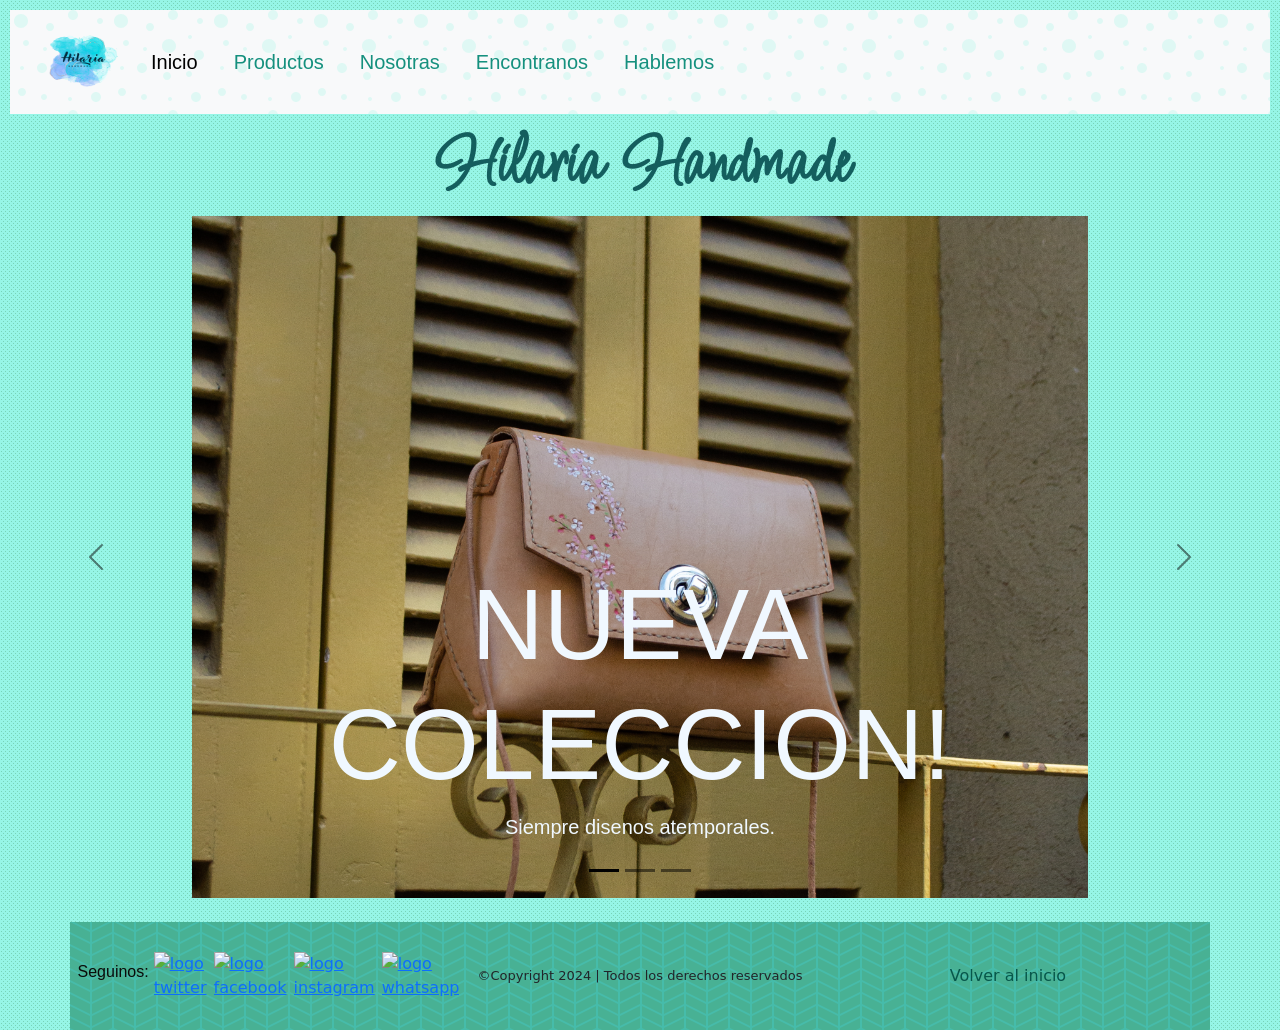
==== index.html @ 84085d9f "Inicio de Repositorio" ====
<!DOCTYPE html>
<html lang="en">
<head>
    <meta charset="UTF-8">
    <meta name="viewport" content="width=device-width, initial-scale=1.0">
    <title>Hilaria</title>

    <!-- Favicon -->
    <link rel="shortcut icon" href="./Imagenes/Logo.png">

    <!-- Vinculacion Bootstrap -->
    <link href="https://cdn.jsdelivr.net/npm/bootstrap@5.3.3/dist/css/bootstrap.min.css" rel="stylesheet" integrity="sha384-QWTKZyjpPEjISv5WaRU9OFeRpok6YctnYmDr5pNlyT2bRjXh0JMhjY6hW+ALEwIH" crossorigin="anonymous">

    <!--Vinculacion con archivo CSS-->
    <link rel="stylesheet" href="./css/style.css">

    <!--Google Fonts-->
    <link rel="preconnect" href="https://fonts.googleapis.com">
    <link rel="preconnect" href="https://fonts.gstatic.com" crossorigin>
    <link href="https://fonts.googleapis.com/css2?family=Dancing+Script:wght@400..700&family=Licorice&display=swap" rel="stylesheet">
</head>

<body>
    <header id="arriba">
        <nav class="navbar navbar-expand-lg bg-body-tertiary sticky-top barraContainer ">
            <div class="container-fluid">
                <button class="navbar-toggler" type="button" data-bs-toggle="collapse" data-bs-target="#navbarTogglerDemo03" aria-controls="navbarTogglerDemo03" aria-expanded="false" aria-label="Toggle navigation">
                    <span class="navbar-toggler-icon"></span>
                </button>
                <!-- <a class="navbar-brand" href="#">Navbar</a> -->
                <a class="navbar-brand" href="index.html">
                    <img src="./Imagenes/LogoHilaria.png" alt="LogoHilaria" width="95" height="74">
                </a>
                <div class="collapse navbar-collapse" id="navbarTogglerDemo03">
                    <ul class="navbar-nav me-auto mb-2 mb-lg-0">
                        <li class="nav-item">
                            <a class="nav-link active" aria-current="page" href="#">Inicio</a>
                        </li>
                        <li class="nav-item">
                            <a class="nav-link" href="./pages/productos.html">Productos</a>
                        </li>
                        <li class="nav-item">
                            <a class="nav-link" href="./pages/nosotros.html">Nosotras</a>
                        </li>
                        <li class="nav-item">
                            <a class="nav-link" href="./pages/dondeComprar.html">Encontranos</a>
                        </li>
                        <li class="nav-item">
                            <a class="nav-link" href="./pages/hablemos.html">Hablemos</a>
                        </li>
                        <!-- <li class="nav-item">
                            <a class="nav-link disabled" aria-disabled="true">Disabled</a>
                        </li> -->
                    </ul>
                <!-- <form class="d-flex" role="search">
                        <input class="form-control me-2" type="search" placeholder="Search" aria-label="Search">
                        <button class="btn btn-outline-success" type="submit">Search</button>
                    </form> -->
                </div>
            </div>
        </nav>
        <h1 class="titulo">Hilaria Handmade</h1>
    </header>

    
    <main>
        <section class="carrusel">
            <div id="carouselExampleDark" class="carousel carousel-dark slide">
                <div class="carousel-indicators">
                  <button type="button" data-bs-target="#carouselExampleDark" data-bs-slide-to="0" class="active" aria-current="true" aria-label="Slide 1"></button>
                  <button type="button" data-bs-target="#carouselExampleDark" data-bs-slide-to="1" aria-label="Slide 2"></button>
                  <button type="button" data-bs-target="#carouselExampleDark" data-bs-slide-to="2" aria-label="Slide 3"></button>
                </div>
                <div class="carousel-inner">
                  <div class="carousel-item active" data-bs-interval="10000">
                    <img src="./Imagenes/cartera-1.jpg" class="d-block w-100" alt="carteraEjemplo1">
                    <div class="carousel-caption d-none d-md-block">
                      <h5 class="wordsh5">NUEVA COLECCION!</h5>
                      <p class="wordsP">Siempre disenos atemporales.</p>
                    </div>
                  </div>
                  <div class="carousel-item" data-bs-interval="2000">
                    <img src="./Imagenes/cartera-2.jpg" class="d-block w-100" alt="carteraEjemplo2">
                    <div class="carousel-caption d-none d-md-block">
                      <h5 class="wordsh5">FLORES PROTAGONISTAS</h5>
                      <p class="wordsP">Piezas unicas</p>
                    </div>
                  </div>
                  <div class="carousel-item">
                    <img src="./Imagenes/cartera-3.jpg" class="d-block w-100" alt="carteraEjemplo3">
                    <div class="carousel-caption d-none d-md-block">
                      <h5 class="wordsh5">100% CUERO CURTIDO VEGETAL</h5>
                      <p class="wordsP">Cocidas a mano. Diseno ARGENTINO</p>
                    </div>
                  </div>
                </div>
                <button class="carousel-control-prev" type="button" data-bs-target="#carouselExampleDark" data-bs-slide="prev">
                  <span class="carousel-control-prev-icon" aria-hidden="true"></span>
                  <span class="visually-hidden">Previous</span>
                </button>
                <button class="carousel-control-next" type="button" data-bs-target="#carouselExampleDark" data-bs-slide="next">
                  <span class="carousel-control-next-icon" aria-hidden="true"></span>
                  <span class="visually-hidden">Next</span>
                </button>
              </div>


            <!-- otra opcion de carrusel -->
            <!-- <div id="carouselExampleSlidesOnly" class="carousel slide" data-bs-ride="carousel">
                <div class="carousel-inner">
                  <div class="carousel-item active">
                    <img src="./Imagenes/cartera-1.jpg" class="d-block w-100 imgSize" alt="Cartera1">
                  </div>
                  <div class="carousel-item">
                    <img src="./Imagenes/cartera-2.jpg" class="d-block w-100 imgSize" alt="Cartera2">
                  </div>
                  <div class="carousel-item">
                    <img src="./Imagenes/cartera-3.jpg" class="d-block w-100 imgSize" alt="Cartera3">
                  </div>
                  <div class="carousel-item">
                    <img src="./Imagenes/cartera-4.jpg" class="d-block w-100 imgSize" alt="Cartera4">
                  </div>
                </div>
              </div> -->
        </section>
    </main>
   

    <!-- FOOTER -->
    <footer>
        <!-- Footer Desktop -->
        <div class="container footerStyle footerDesktop">
            <div class="row">
                <div class="col-lg-4 items">
                    <h3 class="footerItems item1">Seguinos:</h3>
                    <!--Enlaces a redes sociales que se abren en otra pestana-->
                    <a href="https://twitter.com " target="_blank">
                    <img class="iconos item2" src="./Imagenes/logo-twitter.png" alt="logo twitter">
                    </a>
                    <a href="http://facebook.com" target="_blank">
                    <img class="iconos item3" src="./Imagenes/facebook.png" alt="logo facebook">
                    </a>
                    <a href="https://www.instagram.com/" target="_blank">
                    <img class="iconos item4" src="./Imagenes/logo-instagram.png" alt="logo instagram">
                    </a>
                    <a href="https://web.whatsapp.com/" target="_blank">
                    <img src="./Imagenes/logo-whatsapp.png" alt="logo whatsapp" class="iconos item5">
                    </a>
                </div>
                <div class="col-lg-4 items">
                    <h6 class="copy1">&#169;Copyright 2024 | Todos los derechos reservados</h6>  <!--Copyright-->
                </div>
                <div class="col-lg-4 items">
                    <a href="#arriba" class="volverInicio">Volver al inicio</a> <!--Enlace dentro de la misma pagina-->
                </div>
            </div>
        </div>

        <!-- Footer Mobile/Tablet -->
        <div class="container footerStyle footerMobile">
            <div class="row">
                <div class="col-lg-12 items">
                    <h3 class="footerItems item1">Seguinos:</h3>
                    <!--Enlaces a redes sociales que se abren en otra pestana-->
                    <a href="https://twitter.com " target="_blank">
                    <img class="iconos item2" src="./Imagenes/logo-twitter.png" alt="logo twitter">
                    </a>
                    <a href="http://facebook.com" target="_blank">
                    <img class="iconos item3" src="./Imagenes/facebook.png" alt="logo facebook">
                    </a>
                    <a href="https://www.instagram.com/" target="_blank">
                    <img class="iconos item4" src="./Imagenes/logo-instagram.png" alt="logo instagram">
                    </a>
                    <a href="https://web.whatsapp.com/" target="_blank">
                        <img src="./Imagenes/logo-whatsapp.png" alt="logo whatsapp" class="iconos item5">
                    </a>
                </div>
                <div class="col-lg-12 items">
                    <h6 class="copy1">&#169;Copyright 2024 | Todos los derechos reservados</h6>  <!--Copyright-->
                </div>
                <div class="col-lg-12 items">
                    <a href="#arriba">Volver al inicio</a> <!--Enlace dentro de la misma pagina-->
                </div>
            </div>
        </div>
    </footer>
    


    <!-- script js Bootstrap -->
    <script src="https://cdn.jsdelivr.net/npm/bootstrap@5.3.3/dist/js/bootstrap.bundle.min.js" integrity="sha384-YvpcrYf0tY3lHB60NNkmXc5s9fDVZLESaAA55NDzOxhy9GkcIdslK1eN7N6jIeHz" crossorigin="anonymous"></script>

</body>
</html>
---- css/style.css ----
* {
   padding: 0;
   margin: 0;
   box-sizing: border-box;
}

body {
    /* background-color: rgb(143, 219, 219); */
    background-color: #96f5e6;
    background-image: url("data:image/svg+xml,%3Csvg xmlns='http://www.w3.org/2000/svg' width='4' height='4' viewBox='0 0 4 4'%3E%3Cpath fill='%234aa074' fill-opacity='0.4' d='M1 3h1v1H1V3zm2-2h1v1H3V1z'%3E%3C/path%3E%3C/svg%3E");
    /* agregado chat */
    display: flex;
    flex-direction: column;
    min-height: 100vh;
}

/* --------- HEADER ------------ */
header nav ul li {
    font-style:normal;
    font-family:'Lucida Sans', 'Lucida Sans Regular', 'Lucida Grande', 'Lucida Sans Unicode', Geneva, Verdana, sans-serif;
    list-style-type: none; 
    text-decoration: none;
} 

.nav-link {
    color: #15907e ;
    font-size: 20px;
    margin-right: 20px;
    
}

.barraContainer {
    background-color: #fafafa;
    background-image: url("data:image/svg+xml,%3Csvg width='100' height='100' viewBox='0 0 100 100' xmlns='http://www.w3.org/2000/svg'%3E%3Cpath d='M11 18c3.866 0 7-3.134 7-7s-3.134-7-7-7-7 3.134-7 7 3.134 7 7 7zm48 25c3.866 0 7-3.134 7-7s-3.134-7-7-7-7 3.134-7 7 3.134 7 7 7zm-43-7c1.657 0 3-1.343 3-3s-1.343-3-3-3-3 1.343-3 3 1.343 3 3 3zm63 31c1.657 0 3-1.343 3-3s-1.343-3-3-3-3 1.343-3 3 1.343 3 3 3zM34 90c1.657 0 3-1.343 3-3s-1.343-3-3-3-3 1.343-3 3 1.343 3 3 3zm56-76c1.657 0 3-1.343 3-3s-1.343-3-3-3-3 1.343-3 3 1.343 3 3 3zM12 86c2.21 0 4-1.79 4-4s-1.79-4-4-4-4 1.79-4 4 1.79 4 4 4zm28-65c2.21 0 4-1.79 4-4s-1.79-4-4-4-4 1.79-4 4 1.79 4 4 4zm23-11c2.76 0 5-2.24 5-5s-2.24-5-5-5-5 2.24-5 5 2.24 5 5 5zm-6 60c2.21 0 4-1.79 4-4s-1.79-4-4-4-4 1.79-4 4 1.79 4 4 4zm29 22c2.76 0 5-2.24 5-5s-2.24-5-5-5-5 2.24-5 5 2.24 5 5 5zM32 63c2.76 0 5-2.24 5-5s-2.24-5-5-5-5 2.24-5 5 2.24 5 5 5zm57-13c2.76 0 5-2.24 5-5s-2.24-5-5-5-5 2.24-5 5 2.24 5 5 5zm-9-21c1.105 0 2-.895 2-2s-.895-2-2-2-2 .895-2 2 .895 2 2 2zM60 91c1.105 0 2-.895 2-2s-.895-2-2-2-2 .895-2 2 .895 2 2 2zM35 41c1.105 0 2-.895 2-2s-.895-2-2-2-2 .895-2 2 .895 2 2 2zM12 60c1.105 0 2-.895 2-2s-.895-2-2-2-2 .895-2 2 .895 2 2 2z' fill='%23baf7ea' fill-opacity='0.4' fill-rule='evenodd'/%3E%3C/svg%3E"); 
    /* background-color: #46bcaa;
    background-image: url("data:image/svg+xml,%3Csvg width='44' height='12' viewBox='0 0 44 12' xmlns='http://www.w3.org/2000/svg'%3E%3Cpath d='M20 12v-2L0 0v10l4 2h16zm18 0l4-2V0L22 10v2h16zM20 0v8L4 0h16zm18 0L22 8V0h16z' fill='%234aa074' fill-opacity='0.4' fill-rule='evenodd'/%3E%3C/svg%3E"); */
    padding: 10px;
    margin: 10px;
}

.titulo {
    display: flex;
    justify-content: center;
    align-content: space-around;
    font-size: 70px;
    color: rgb(20, 94, 94);
    font-family: "Licorice", cursive;
    font-weight: 500;
    font-style: normal;
    font-weight: bold;
}
.subtitulo {
    text-align: center;
    font-size: 20px;
    color: rgb(8, 82, 82);

}

/* ---------------- MAIN ----------------- */
/*main {
    margin-bottom: 500px; /* Ajusta este valor según sea necesario
}*/


/* INICIO */
.carrusel {
    display: inline;
    max-width: 80%;
    margin: 0px 30px  30px 0px  ;

}
.carousel-item img {
    max-width: 70%; /* Ajusta el tamano maximo de las imagenes al 70% del contenedor */
    height: auto; /* Mantiene la relacion de aspecto de las imagenes */
    margin: 0 auto; /* para centrar las imagenes*/
}

.imgSize {
    width: 80%;
}
.wordsh5 {
    font-size: 100px;
    font-family:Verdana, Geneva, Tahoma, sans-serif;
    color: aliceblue;
}
.wordsP {
    font-size: 20px;
    font-family:'Trebuchet MS', 'Lucida Sans Unicode', 'Lucida Grande', 'Lucida Sans', Arial, sans-serif;
    color: aliceblue;
}

/* PRODUCTOS */

.contenedorCards {
    display: grid;
    padding: 20px;
    margin: 0 auto;
    height: auto; 
    width: 80vw;
    grid-template-columns: repeat(4, 1fr);
    grid-template-rows: repeat(2, 1fr);
    grid-template-areas:"card1 card2 card3 card4"
                        "card5 card6 card7 card8";
    gap: 10px;
}

.card1 {
    grid-area: card1;
}
.card2 {
    grid-area: card2;
}
.card3 {
    grid-area: card3;
}
.card4 {
    grid-area: card4;
}
.card5 {
    grid-area: card5;
}
.card6 {
    grid-area: card6;
}
.card7 {
    grid-area: card7;
}
.card8 {
    grid-area: card8;
}

.card-body {
    /* background-color: rgb(247, 247, 241); */
    background-color: #96f5e6;
    background-image: url("data:image/svg+xml,%3Csvg xmlns='http://www.w3.org/2000/svg' width='4' height='4' viewBox='0 0 4 4'%3E%3Cpath fill='%234aa074' fill-opacity='0.4' d='M1 3h1v1H1V3zm2-2h1v1H3V1z'%3E%3C/path%3E%3C/svg%3E");
}

.card{
    border: none;
}

.card:hover {
    box-shadow: 0 0 10px rgba(0,0,0,0.2); /* Agrega una sombra al pasar el mouse */
    transform: scale(1.05); /* Aumenta ligeramente el tamaño */
  }

.btn-primary {
    background-color: #46bcaa;
    border: #07574b;
    color: black;
}

/*Nosotras*/

.imgNosotras {
    width: 90%;
}

.grillaContainer {
    display: grid;
    padding: 20px;
    margin: auto;
    width: 80vw;
    grid-template-columns: repeat(2, 1fr);
    grid-template-rows: 1fr;
    grid-template-areas: "item1 item2";

}
.imgNosotras {
    grid-area: item1;
}

.parrafo {
    grid-area: item2;
}


/* Donde comprar*/
.mainContainer {
    display: grid;
    padding: 20px;
    margin: auto;
    /* height: 60vh; */
    width: 90vw;
    grid-template-columns: repeat(2, 1fr);
    grid-template-rows: repeat(2, 1fr);
    grid-template-areas: "mapa video"
                        "direccion direccion";

}
.mapa{
    grid-area: mapa;

}

.video {
    grid-area: video;
}

.centroParrafo {
    width: 100%;
    display: flex;
    justify-content:center ;
    font-size: 23px;
    font-family: Arial, Helvetica, sans-serif;
    color: rgb(5, 79, 2);
    grid-area: direccion;
    text-align: justify;


}

/* Hablemos */
.container {
    margin-bottom: 20px;
}
.imgHablemos {
    width: 100%;
}


/* --------------- FOOTER ---------------- */

footer {
    /* margin-top: auto;
    margin-bottom: auto;  */
    position: static;
    bottom: 0;
    left: 0;
    width: 100%;
}

.footerMobile {
    display: none;
}

.footerStyle {
    position: static;
    padding: 30px;
    margin: 0 auto;
    height: 12vh;
    width: 100vw;
    background-color: #46bcaa;
    background-image: url("data:image/svg+xml,%3Csvg width='44' height='12' viewBox='0 0 44 12' xmlns='http://www.w3.org/2000/svg'%3E%3Cpath d='M20 12v-2L0 0v10l4 2h16zm18 0l4-2V0L22 10v2h16zM20 0v8L4 0h16zm18 0L22 8V0h16z' fill='%234aa074' fill-opacity='0.4' fill-rule='evenodd'/%3E%3C/svg%3E");
}
.items {
    display: flex;
    justify-content: center;
    align-items: center;
}

.item1 {
    font-size: 20px;
    color: rgb(10, 11, 10);
    font-family: sans-serif;
    font-size: medium;
    margin-right: 5px;
}
.item2, .item3, .item4, .item5 {
    margin-right: 7px;
}

.copy1 {
    margin: 0 auto;
    display: flex;
    justify-items: center;
    font-size: small;
}

.iconos{/*Iconos redes sociales*/
    width: 30px;
}
.redesSociales a{
    text-decoration: none;
}

.volverInicio {
    text-decoration: none;
    color: #07574b;
}

.volverInicio:hover {
    font-weight: bolder;
    font-size: 20px;
}

/* Responsive */

/* MOBILE */
@media screen and (max-width: 768px) {
/* Header */
    .titulo {
        font-size: 40px;
        color: rgb(88, 9, 125);
        font-weight:bolder;
    }
/* Page productos */
    .contenedorCards {
        grid-template-columns: 1fr;
        grid-template-rows: repeat(8, 1fr);
        grid-template-areas: "card1"
                             "card2"
                             "card3"
                             "card4"
                             "card5"
                             "card6"
                             "card7"
                             "card8";
    }
/* Page Nosotras */
    .grillaContainer {
        height: auto;
        width: auto;
        grid-template-columns: 1fr;
        grid-template-rows: repeat(2, 1fr);
        grid-template-areas: "item1"
                            "item2";
    }
    .parrafo {
        font-size: small;
        text-align: justify;
    }

/* Page Donde Comprar */
    .mainContainer {
        width: auto;
        height: auto;
        margin: 0 auto  ;
        gap: 10px;
        grid-template-columns: 1fr;
        grid-template-rows: repeat(3, 1fr);
        grid-template-areas:
                            "mapa"
                            "video"
                            "direccion" ;
    }
    .mapa, .video {
        margin: 0 auto;
        width: 290px;
        height: 190px;
    }
 
    .centroParrafo {
        height: auto;
        font-size: small;    
    }

/* Hablemos */
    .imgHablemos {
        margin: 0 auto;
        width: 100%;
    }
    
/* Footer mobile/tablet */
   .footerDesktop {
    display: none;
   }
   .footerMobile {
    display: block;
   }
   .footerStyle {
    height: 20vh;
   }
}


/* TABLET */
@media screen and (min-width: 769px) and (max-width: 1024px) {
    /* Header */
    .titulo {
        font-size: 50px;
        color: rgb(5, 70, 21);
        font-weight:bolder;
    }

    /* Page productos */
    .contenedorCards {
        grid-template-columns: repeat(2, 1fr);
        grid-template-rows: repeat(4, 1fr);
        grid-template-areas:"card1 card2"
                            "card3 card4"
                            "card5 card6"
                            "card7 card8";
    }

    /* Page Donde Comprar */
    .mainContainer {
        width: auto;
        height: auto;
        margin: 0 auto  ;
        gap: 10px;
        grid-template-columns: 1fr;
        grid-template-rows: repeat(3, 1fr);
        grid-template-areas:
                            "mapa"
                            "video"
                            "direccion" ;
    }
    .video, .mapa {
        margin: 0 auto;
        width: 400px;
        height: 300px;

    }

    .centroParrafo {
        height: auto;
        font-size: large;
    
    }
 
    
/* Footer mobile/tablet */

   .footerDesktop {
    display: none;
   }
   .footerMobile {
    display: block;
   }
   .footerStyle {
    height: 20vh;

   }

}
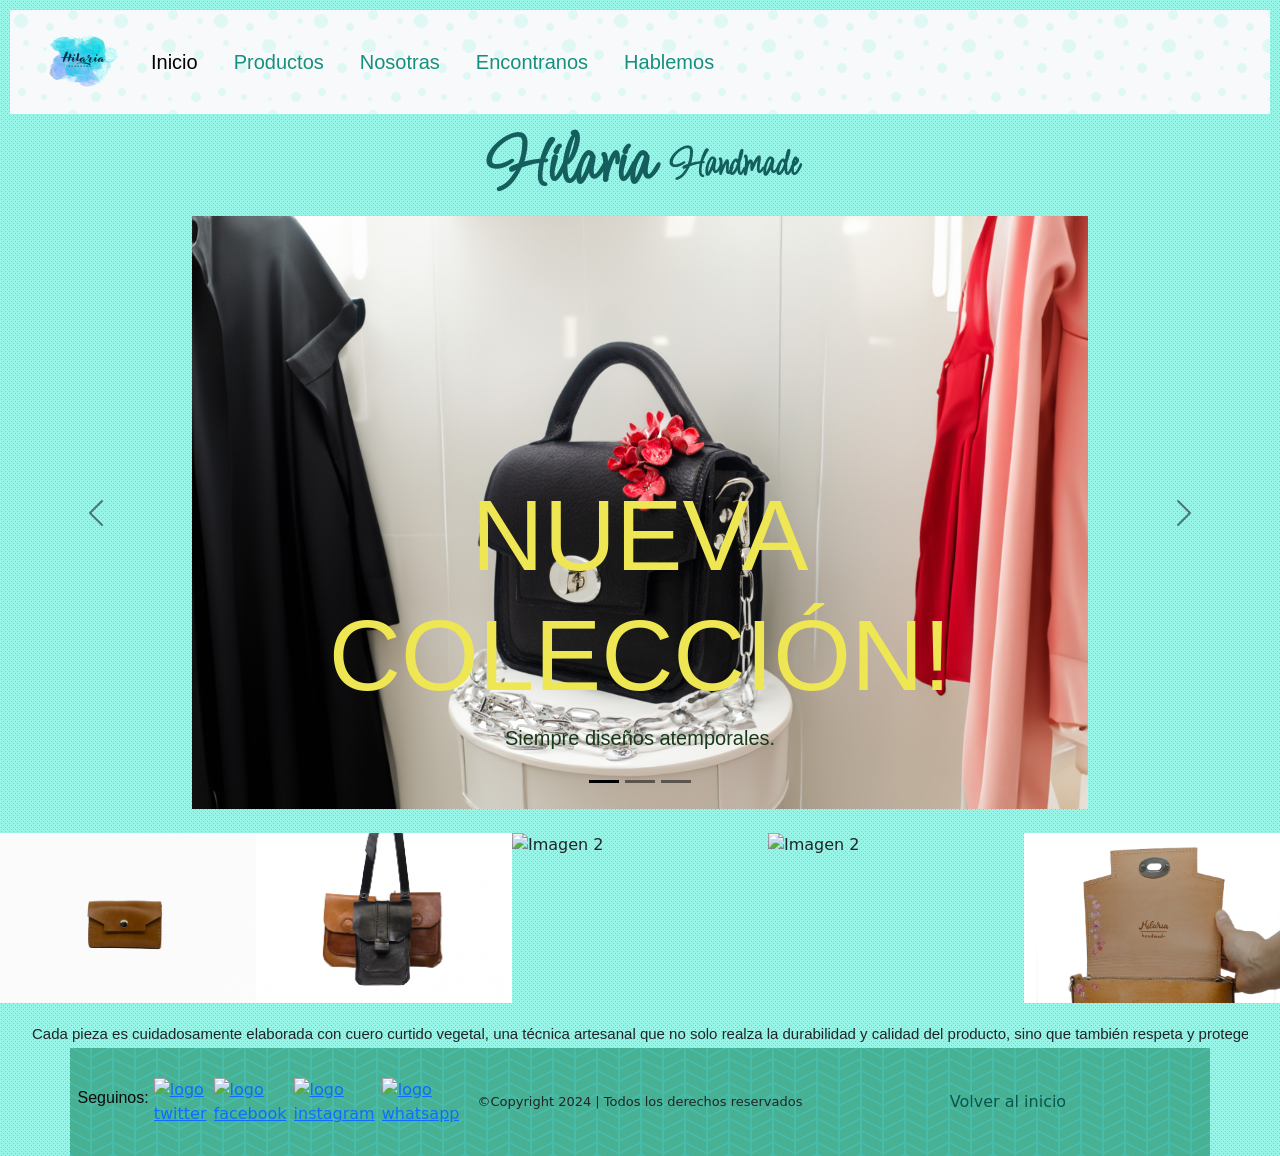
==== commit e1dd7785: "repositorio con SASS" ====
--- a/index.html
+++ b/index.html
@@ -12,7 +12,7 @@
     <link href="https://cdn.jsdelivr.net/npm/bootstrap@5.3.3/dist/css/bootstrap.min.css" rel="stylesheet" integrity="sha384-QWTKZyjpPEjISv5WaRU9OFeRpok6YctnYmDr5pNlyT2bRjXh0JMhjY6hW+ALEwIH" crossorigin="anonymous">
 
     <!--Vinculacion con archivo CSS-->
-    <link rel="stylesheet" href="./css/style.css">
+    <link rel="stylesheet" href="./css/estilos.css">
 
     <!--Google Fonts-->
     <link rel="preconnect" href="https://fonts.googleapis.com">
@@ -48,23 +48,15 @@
                         <li class="nav-item">
                             <a class="nav-link" href="./pages/hablemos.html">Hablemos</a>
                         </li>
-                        <!-- <li class="nav-item">
-                            <a class="nav-link disabled" aria-disabled="true">Disabled</a>
-                        </li> -->
                     </ul>
-                <!-- <form class="d-flex" role="search">
-                        <input class="form-control me-2" type="search" placeholder="Search" aria-label="Search">
-                        <button class="btn btn-outline-success" type="submit">Search</button>
-                    </form> -->
                 </div>
             </div>
         </nav>
-        <h1 class="titulo">Hilaria Handmade</h1>
+        <h1 class="titulo">Hilaria <span class="titulo2">Handmade</span></h1>
     </header>
-
     
     <main>
-        <section class="carrusel">
+       <section class="carrusel itemMain1">
             <div id="carouselExampleDark" class="carousel carousel-dark slide">
                 <div class="carousel-indicators">
                   <button type="button" data-bs-target="#carouselExampleDark" data-bs-slide-to="0" class="active" aria-current="true" aria-label="Slide 1"></button>
@@ -73,24 +65,24 @@
                 </div>
                 <div class="carousel-inner">
                   <div class="carousel-item active" data-bs-interval="10000">
-                    <img src="./Imagenes/cartera-1.jpg" class="d-block w-100" alt="carteraEjemplo1">
+                    <img src="./Imagenes/hilariaMainDos-22.jpg" class="d-block w-100" alt="carteraEjemplo1">
                     <div class="carousel-caption d-none d-md-block">
-                      <h5 class="wordsh5">NUEVA COLECCION!</h5>
-                      <p class="wordsP">Siempre disenos atemporales.</p>
+                      <h5 class="wordsh5">NUEVA COLECCIÓN!</h5>
+                      <p class="wordsP">Siempre diseños atemporales.</p>
                     </div>
-                  </div>
+                  </div>  
                   <div class="carousel-item" data-bs-interval="2000">
-                    <img src="./Imagenes/cartera-2.jpg" class="d-block w-100" alt="carteraEjemplo2">
+                    <img src="./Imagenes/hilariaUnoMain.jpg" class="d-block w-100" alt="carteraEjemplo2">
                     <div class="carousel-caption d-none d-md-block">
                       <h5 class="wordsh5">FLORES PROTAGONISTAS</h5>
-                      <p class="wordsP">Piezas unicas</p>
+                      <p class="wordsP">Piezas únicas</p>
                     </div>
                   </div>
                   <div class="carousel-item">
-                    <img src="./Imagenes/cartera-3.jpg" class="d-block w-100" alt="carteraEjemplo3">
+                    <img src="./Imagenes/hilariaMainTres.jpg" class="d-block w-100" alt="carteraEjemplo3">
                     <div class="carousel-caption d-none d-md-block">
                       <h5 class="wordsh5">100% CUERO CURTIDO VEGETAL</h5>
-                      <p class="wordsP">Cocidas a mano. Diseno ARGENTINO</p>
+                      <p class="wordsP">Cosidas a mano. Diseño ARGENTINO</p>
                     </div>
                   </div>
                 </div>
@@ -103,26 +95,38 @@
                   <span class="visually-hidden">Next</span>
                 </button>
               </div>
+        </section>
+        <div class="carouselDos">
+          <div class="image-strip">
+            <img src="./Imagenes/hilaria-19.jpg" alt="Imagen 1">
+            <img src="./Imagenes/hilaria-10.jpg" alt="Imagen 2">
+            <img src="./Imagenes/hilaria-1.jpg" alt="Imagen 2">
+            <img src="./Imagenes/hilaria-9.jpg" alt="Imagen 2">
+            <img src="./Imagenes/hilaria-7.jpg" alt="Imagen 1">
+            <img src="./Imagenes/hilaria-8.jpg" alt="Imagen 2">
+            <img src="./Imagenes/hilaria-12.jpg" alt="Imagen 2">
+            <img src="./Imagenes/hilaria-13.jpg" alt="Imagen 2">
+            <img src="./Imagenes/hilaria-18.jpg" alt="Imagen 1">
+            <img src="./Imagenes/hilaria-20.jpg" alt="Imagen 2">
+            <img src="./Imagenes/hilaria-21.jpg" alt="Imagen 2">
+            <img src="./Imagenes/hilaria-22.jpg" alt="Imagen 2">
+            <img src="./Imagenes/hilaria-23.jpg" alt="Imagen 2">
+            <img src="./Imagenes/hilaria-24.jpg" alt="Imagen 2">
 
-
-            <!-- otra opcion de carrusel -->
-            <!-- <div id="carouselExampleSlidesOnly" class="carousel slide" data-bs-ride="carousel">
-                <div class="carousel-inner">
-                  <div class="carousel-item active">
-                    <img src="./Imagenes/cartera-1.jpg" class="d-block w-100 imgSize" alt="Cartera1">
-                  </div>
-                  <div class="carousel-item">
-                    <img src="./Imagenes/cartera-2.jpg" class="d-block w-100 imgSize" alt="Cartera2">
-                  </div>
-                  <div class="carousel-item">
-                    <img src="./Imagenes/cartera-3.jpg" class="d-block w-100 imgSize" alt="Cartera3">
-                  </div>
-                  <div class="carousel-item">
-                    <img src="./Imagenes/cartera-4.jpg" class="d-block w-100 imgSize" alt="Cartera4">
-                  </div>
-                </div>
-              </div> -->
+            
+          </div>
+        </div>
+        <section class="contenedor">
+          <div class="itemMain1">
+            <p>Cada pieza es cuidadosamente elaborada con cuero curtido vegetal, una técnica artesanal que no solo realza la durabilidad y calidad del producto, sino que también respeta y protege nuestro preciado medio ambiente. DISEÑO ARGENTINO. </p>
+          
+          </div>
+          <div class="itemMain2">
+            <p>Cada pieza es cuidadosamente elaborada con cuero curtido vegetal, una técnica artesanal que no solo realza la durabilidad y calidad del producto, sino que también respeta y protege nuestro preciado medio ambiente. DISEÑO ARGENTINO. </p>
+          
+          </div>
         </section>
+        
     </main>
    
 
--- a/css/estilos.css
+++ b/css/estilos.css
@@ -0,0 +1,415 @@
+@charset "UTF-8";
+main h2 {
+  text-align: center;
+  font-size: 20px;
+  color: rgb(8, 82, 82);
+  padding-bottom: 10px;
+}
+
+* {
+  padding: 0;
+  margin: 0;
+  box-sizing: border-box;
+}
+
+body {
+  background-color: #96f5e6;
+  background-image: url("data:image/svg+xml,%3Csvg xmlns='http://www.w3.org/2000/svg' width='4' height='4' viewBox='0 0 4 4'%3E%3Cpath fill='%234aa074' fill-opacity='0.4' d='M1 3h1v1H1V3zm2-2h1v1H3V1z'%3E%3C/path%3E%3C/svg%3E");
+  display: flex;
+  flex-direction: column;
+  min-height: 100vh;
+}
+
+header .barraContainer {
+  background-color: #fafafa;
+  background-image: url("data:image/svg+xml,%3Csvg width='100' height='100' viewBox='0 0 100 100' xmlns='http://www.w3.org/2000/svg'%3E%3Cpath d='M11 18c3.866 0 7-3.134 7-7s-3.134-7-7-7-7 3.134-7 7 3.134 7 7 7zm48 25c3.866 0 7-3.134 7-7s-3.134-7-7-7-7 3.134-7 7 3.134 7 7 7zm-43-7c1.657 0 3-1.343 3-3s-1.343-3-3-3-3 1.343-3 3 1.343 3 3 3zm63 31c1.657 0 3-1.343 3-3s-1.343-3-3-3-3 1.343-3 3 1.343 3 3 3zM34 90c1.657 0 3-1.343 3-3s-1.343-3-3-3-3 1.343-3 3 1.343 3 3 3zm56-76c1.657 0 3-1.343 3-3s-1.343-3-3-3-3 1.343-3 3 1.343 3 3 3zM12 86c2.21 0 4-1.79 4-4s-1.79-4-4-4-4 1.79-4 4 1.79 4 4 4zm28-65c2.21 0 4-1.79 4-4s-1.79-4-4-4-4 1.79-4 4 1.79 4 4 4zm23-11c2.76 0 5-2.24 5-5s-2.24-5-5-5-5 2.24-5 5 2.24 5 5 5zm-6 60c2.21 0 4-1.79 4-4s-1.79-4-4-4-4 1.79-4 4 1.79 4 4 4zm29 22c2.76 0 5-2.24 5-5s-2.24-5-5-5-5 2.24-5 5 2.24 5 5 5zM32 63c2.76 0 5-2.24 5-5s-2.24-5-5-5-5 2.24-5 5 2.24 5 5 5zm57-13c2.76 0 5-2.24 5-5s-2.24-5-5-5-5 2.24-5 5 2.24 5 5 5zm-9-21c1.105 0 2-.895 2-2s-.895-2-2-2-2 .895-2 2 .895 2 2 2zM60 91c1.105 0 2-.895 2-2s-.895-2-2-2-2 .895-2 2 .895 2 2 2zM35 41c1.105 0 2-.895 2-2s-.895-2-2-2-2 .895-2 2 .895 2 2 2zM12 60c1.105 0 2-.895 2-2s-.895-2-2-2-2 .895-2 2 .895 2 2 2z' fill='%23baf7ea' fill-opacity='0.4' fill-rule='evenodd'/%3E%3C/svg%3E");
+  padding: 10px;
+  margin: 10px;
+}
+header ul li {
+  font-style: normal;
+  font-family: "Lucida Sans", "Lucida Sans Regular", "Lucida Grande", "Lucida Sans Unicode", Geneva, Verdana, sans-serif;
+  list-style-type: none;
+  text-decoration: none;
+}
+header ul li .nav-link {
+  color: #15907e;
+  font-size: 20px;
+  margin-right: 20px;
+}
+header .titulo {
+  display: flex;
+  justify-content: center;
+  align-items: center;
+  font-size: 70px;
+  color: rgb(20, 94, 94);
+  font-family: "Licorice", cursive;
+  font-weight: 500;
+  font-style: normal;
+  font-weight: bold;
+}
+header .titulo .titulo2 {
+  font-size: 40px;
+  margin-left: 15px;
+}
+
+main .carrusel {
+  display: inline;
+  max-width: 80%;
+  margin: 0px 30px 30px 0px;
+}
+main .carrusel .carousel-item img {
+  max-width: 70%; /* Ajusta el tamano maximo de las imagenes al 70% del contenedor */
+  height: auto; /* Mantiene la relacion de aspecto de las imagenes */
+  margin: 0 auto; /* para centrar las imagenes*/
+}
+main .carrusel .wordsh5 {
+  font-size: 100px;
+  font-family: Verdana, Geneva, Tahoma, sans-serif;
+  color: rgb(238, 230, 82);
+}
+main .carrusel .wordsP {
+  font-size: 20px;
+  font-family: "Trebuchet MS", "Lucida Sans Unicode", "Lucida Grande", "Lucida Sans", Arial, sans-serif;
+  color: rgb(24, 57, 24);
+}
+main .carouselDos {
+  overflow: hidden;
+  width: 100%;
+  padding-bottom: 20px;
+}
+main .image-strip {
+  display: flex;
+  animation-name: scrollImages;
+  animation-duration: 10s;
+  animation-timing-function: linear;
+  animation-iteration-count: infinite;
+}
+@keyframes scrollImages {
+  0% {
+    transform: translateX(0);
+  }
+  100% {
+    transform: translateX(-100%); /* Desplaza las imágenes hacia la izquierda */
+  }
+}
+main .image-strip img {
+  flex: 0 0 auto;
+  width: 20%; /* Para que las imágenes ocupen todo el ancho del carrusel */
+  height: 30%;
+}
+main .contenedor {
+  display: grid;
+  margin: 0 auto;
+  width: 95%;
+  text-align: justify;
+  font-size: 15px;
+  font-family: "Trebuchet MS", "Lucida Sans Unicode", "Lucida Grande", "Lucida Sans", Arial, sans-serif;
+  grid-template-columns: 1fr;
+  grid-template-rows: 1fr;
+  grid-template-areas: "itemMain1";
+  overflow: hidden;
+}
+main .contenedor .itemMain1 {
+  padding-bottom: 25px;
+  width: 100%;
+  align-items: center;
+  height: 5px;
+  animation-delay: 0s;
+  animation-name: desplazamiento;
+  animation-duration: 30s;
+  animation-timing-function: ease-in;
+  animation-iteration-count: infinite;
+  white-space: nowrap;
+}
+@keyframes desplazamiento {
+  0% {
+    transform: translateX(100%);
+  }
+  100% {
+    transform: translateX(-100%);
+  }
+}
+main .contenedor .itemMain2 {
+  display: none;
+}
+
+main .contenedorCards {
+  display: grid;
+  padding: 20px;
+  margin: 0 auto;
+  width: 80vw;
+  height: auto;
+  grid-template-columns: repeat(4, 1fr);
+  grid-template-rows: repeat(3, 1fr);
+  grid-template-areas: "card1 card2 card3 card4" "card5 card6 card7 card8" "card9 card10 card11 card12";
+  gap: 10px;
+}
+main .contenedorCards .card1 {
+  grid-area: card1;
+}
+main .contenedorCards .card2 {
+  grid-area: card2;
+}
+main .contenedorCards .card3 {
+  grid-area: card3;
+}
+main .contenedorCards .card4 {
+  grid-area: card4;
+}
+main .contenedorCards .card5 {
+  grid-area: card5;
+}
+main .contenedorCards .card6 {
+  grid-area: card6;
+}
+main .contenedorCards .card7 {
+  grid-area: card7;
+}
+main .contenedorCards .card8 {
+  grid-area: card8;
+}
+main .contenedorCards .card9 {
+  grid-area: card9;
+}
+main .contenedorCards .card10 {
+  grid-area: card10;
+}
+main .contenedorCards .card11 {
+  grid-area: card11;
+}
+main .contenedorCards .card12 {
+  grid-area: card12;
+}
+main .contenedorCards .card-body {
+  background-color: #96f5e6;
+  background-image: url("data:image/svg+xml,%3Csvg xmlns='http://www.w3.org/2000/svg' width='4' height='4' viewBox='0 0 4 4'%3E%3Cpath fill='%234aa074' fill-opacity='0.4' d='M1 3h1v1H1V3zm2-2h1v1H3V1z'%3E%3C/path%3E%3C/svg%3E");
+}
+main .contenedorCards .card {
+  border: none;
+}
+main .contenedorCards .card:hover {
+  box-shadow: 0 0 10px rgba(0, 0, 0, 0.2); /* Agrega una sombra al pasar el mouse */
+  transform: scale(1.05); /* Aumenta ligeramente el tamaño */
+}
+main .contenedorCards .btn-primary {
+  background-color: #46bcaa;
+  border: #07574b;
+  color: black;
+}
+
+main .grillaContainer {
+  display: grid;
+  padding: 20px;
+  margin: auto;
+  width: 80vw;
+  grid-template-columns: repeat(2, 1fr);
+  grid-template-rows: 1fr;
+  grid-template-areas: "item1 item2";
+}
+main .grillaContainer .imgNosotras {
+  width: 90%;
+  grid-area: item1;
+}
+main .grillaContainer .parrafo {
+  grid-area: item2;
+  text-align: justify;
+}
+
+main .mainContainer {
+  display: grid;
+  padding: 20px;
+  margin: auto;
+  width: 90vw;
+  grid-template-columns: repeat(2, 1fr);
+  grid-template-rows: repeat(2, 1fr);
+  grid-template-areas: "mapa video" "direccion direccion";
+}
+main .mainContainer .mapa {
+  grid-area: mapa;
+}
+main .mainContainer .video {
+  grid-area: video;
+}
+main .mainContainer .centroParrafo {
+  width: 100%;
+  display: flex;
+  justify-content: center;
+  font-size: 23px;
+  font-family: Arial, Helvetica, sans-serif;
+  color: rgb(5, 79, 2);
+  grid-area: direccion;
+  text-align: justify;
+}
+
+main .container {
+  margin-bottom: 20px;
+}
+main .container .imgHablemos {
+  width: 100%;
+}
+
+footer {
+  position: static;
+  bottom: 0;
+  left: 0;
+  width: 100%;
+}
+footer .footerMobile {
+  display: none;
+}
+footer .footerStyle {
+  position: static;
+  padding: 30px;
+  margin: 0 auto;
+  height: 12vh;
+  width: 100%;
+  background-color: #46bcaa;
+  background-image: url("data:image/svg+xml,%3Csvg width='44' height='12' viewBox='0 0 44 12' xmlns='http://www.w3.org/2000/svg'%3E%3Cpath d='M20 12v-2L0 0v10l4 2h16zm18 0l4-2V0L22 10v2h16zM20 0v8L4 0h16zm18 0L22 8V0h16z' fill='%234aa074' fill-opacity='0.4' fill-rule='evenodd'/%3E%3C/svg%3E");
+}
+footer .items {
+  display: flex;
+  justify-content: center;
+  align-items: center;
+}
+footer .item1 {
+  font-size: 20px;
+  color: rgb(10, 11, 10);
+  font-family: sans-serif;
+  font-size: medium;
+  margin-right: 5px;
+}
+footer .item2, footer .item3, footer .item4, footer .item5 {
+  margin-right: 7px;
+}
+footer .copy1 {
+  margin: 0 auto;
+  display: flex;
+  justify-items: center;
+  font-size: small;
+}
+footer .iconos {
+  width: 30px;
+}
+footer .redesSociales a {
+  text-decoration: none;
+}
+footer .volverInicio {
+  text-decoration: none;
+  color: #07574b;
+}
+footer .volverInicio:hover {
+  font-weight: bolder;
+  font-size: 20px;
+}
+
+@media screen and (max-width: 768px) {
+  body header .titulo {
+    font-size: 40px;
+    color: rgb(88, 9, 125);
+    font-weight: bolder;
+  }
+  body header .titulo .titulo2 {
+    font-size: 20px;
+  }
+  body main .carouselDos {
+    display: none;
+  }
+  body main .contenedor .itemMain1 {
+    display: none;
+  }
+  body main .contenedor .itemMain2 {
+    display: block;
+  }
+  body main .contenedor .itemMain2 p {
+    text-align: center;
+  }
+  body main .contenedorCards {
+    grid-template-columns: 1fr;
+    grid-template-rows: repeat(8, 1fr);
+    grid-template-areas: "card1" "card2" "card3" "card4" "card5" "card6" "card7" "card8" "card9" "card10" "card11" "card12";
+  }
+  body main .grillaContainer {
+    height: auto;
+    width: auto;
+    grid-template-columns: 1fr;
+    grid-template-rows: repeat(2, 1fr);
+    grid-template-areas: "item1" "item2";
+  }
+  body main .grillaContainer .parrafo {
+    font-size: small;
+    text-align: justify;
+  }
+  body main .mainContainer {
+    width: auto;
+    height: auto;
+    margin: 0 auto;
+    gap: 10px;
+    grid-template-columns: 1fr;
+    grid-template-rows: repeat(3, 1fr);
+    grid-template-areas: "mapa" "video" "direccion";
+  }
+  body main .mainContainer .mapa, body main .mainContainer .video {
+    margin: 0 auto;
+    width: 290px;
+    height: 190px;
+  }
+  body main .mainContainer .centroParrafo {
+    height: auto;
+    font-size: small;
+  }
+  body main .imgHablemos {
+    margin: 0 auto;
+    width: 100%;
+  }
+  body footer .footerDesktop {
+    display: none;
+  }
+  body footer .footerMobile {
+    display: block;
+  }
+  body footer .footerStyle {
+    height: 15vh;
+  }
+}
+@media screen and (min-width: 769px) and (max-width: 1024px) {
+  header .titulo {
+    font-size: 50px;
+    color: rgb(5, 70, 21);
+    font-weight: bolder;
+  }
+  main .contenedorCards {
+    grid-template-columns: repeat(2, 1fr);
+    grid-template-rows: repeat(6, 1fr);
+    grid-template-areas: "card1 card2" "card3 card4" "card5 card6" "card7 card8" "card9 card10" "card11 card12";
+  }
+  main .mainContainer {
+    width: auto;
+    height: auto;
+    margin: 0 auto;
+    gap: 10px;
+    grid-template-columns: 1fr;
+    grid-template-rows: repeat(3, 1fr);
+    grid-template-areas: "mapa" "video" "direccion";
+  }
+  main .mainContainer .video, main .mainContainer .mapa {
+    margin: 0 auto;
+    width: 400px;
+    height: 300px;
+  }
+  main .mainContainer .centroParrafo {
+    height: auto;
+    font-size: large;
+  }
+  footer .footerDesktop {
+    display: none;
+  }
+  footer .footerMobile {
+    display: block;
+  }
+  footer .footerStyle {
+    height: 20vh;
+  }
+}
+
+/*# sourceMappingURL=estilos.css.map */
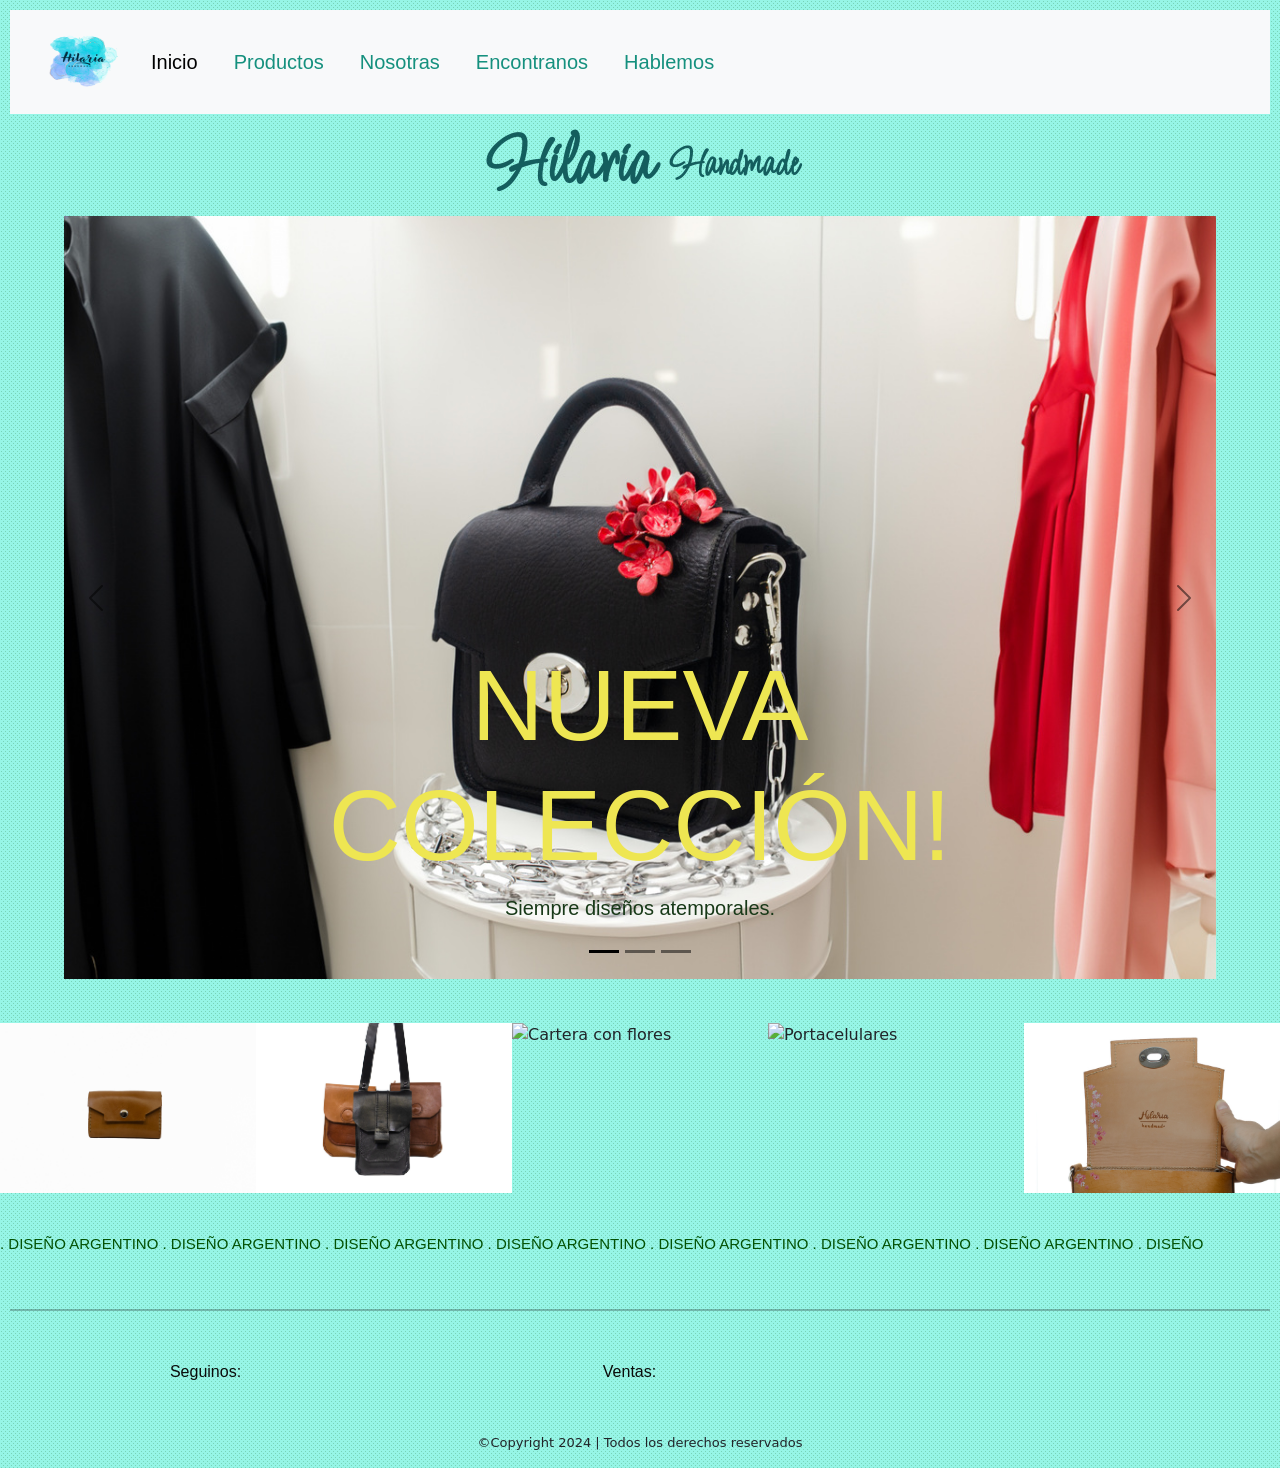
==== commit d0daab84: "Repositorio con ajustes entrega final" ====
--- a/index.html
+++ b/index.html
@@ -3,10 +3,14 @@
 <head>
     <meta charset="UTF-8">
     <meta name="viewport" content="width=device-width, initial-scale=1.0">
+
+    <meta name="description" content="Pagina inicial de la marca de Carteras de cuero Hilaria">
+    <meta name="keywords" content="carteras, cuero, diseño, argenina, colores, flores, artesanal, arte, pintura, moda, moderno, estilo, atemporal, Riñonera, monedero, mochila, maletin, porta celular">
+
     <title>Hilaria</title>
 
     <!-- Favicon -->
-    <link rel="shortcut icon" href="./Imagenes/Logo.png">
+    <link rel="shortcut icon" href="./Imagenes/Hlogo2.png">
 
     <!-- Vinculacion Bootstrap -->
     <link href="https://cdn.jsdelivr.net/npm/bootstrap@5.3.3/dist/css/bootstrap.min.css" rel="stylesheet" integrity="sha384-QWTKZyjpPEjISv5WaRU9OFeRpok6YctnYmDr5pNlyT2bRjXh0JMhjY6hW+ALEwIH" crossorigin="anonymous">
@@ -18,181 +22,216 @@
     <link rel="preconnect" href="https://fonts.googleapis.com">
     <link rel="preconnect" href="https://fonts.gstatic.com" crossorigin>
     <link href="https://fonts.googleapis.com/css2?family=Dancing+Script:wght@400..700&family=Licorice&display=swap" rel="stylesheet">
+    
+    <!-- Font Awesome -->
+    <script src="https://kit.fontawesome.com/979c37905c.js" crossorigin="anonymous"></script>
 </head>
 
 <body>
-    <header id="arriba">
-        <nav class="navbar navbar-expand-lg bg-body-tertiary sticky-top barraContainer ">
-            <div class="container-fluid">
-                <button class="navbar-toggler" type="button" data-bs-toggle="collapse" data-bs-target="#navbarTogglerDemo03" aria-controls="navbarTogglerDemo03" aria-expanded="false" aria-label="Toggle navigation">
-                    <span class="navbar-toggler-icon"></span>
-                </button>
-                <!-- <a class="navbar-brand" href="#">Navbar</a> -->
-                <a class="navbar-brand" href="index.html">
-                    <img src="./Imagenes/LogoHilaria.png" alt="LogoHilaria" width="95" height="74">
-                </a>
-                <div class="collapse navbar-collapse" id="navbarTogglerDemo03">
-                    <ul class="navbar-nav me-auto mb-2 mb-lg-0">
-                        <li class="nav-item">
-                            <a class="nav-link active" aria-current="page" href="#">Inicio</a>
-                        </li>
-                        <li class="nav-item">
-                            <a class="nav-link" href="./pages/productos.html">Productos</a>
-                        </li>
-                        <li class="nav-item">
-                            <a class="nav-link" href="./pages/nosotros.html">Nosotras</a>
-                        </li>
-                        <li class="nav-item">
-                            <a class="nav-link" href="./pages/dondeComprar.html">Encontranos</a>
-                        </li>
-                        <li class="nav-item">
-                            <a class="nav-link" href="./pages/hablemos.html">Hablemos</a>
-                        </li>
-                    </ul>
-                </div>
-            </div>
-        </nav>
-        <h1 class="titulo">Hilaria <span class="titulo2">Handmade</span></h1>
-    </header>
-    
-    <main>
-       <section class="carrusel itemMain1">
-            <div id="carouselExampleDark" class="carousel carousel-dark slide">
-                <div class="carousel-indicators">
-                  <button type="button" data-bs-target="#carouselExampleDark" data-bs-slide-to="0" class="active" aria-current="true" aria-label="Slide 1"></button>
-                  <button type="button" data-bs-target="#carouselExampleDark" data-bs-slide-to="1" aria-label="Slide 2"></button>
-                  <button type="button" data-bs-target="#carouselExampleDark" data-bs-slide-to="2" aria-label="Slide 3"></button>
-                </div>
-                <div class="carousel-inner">
-                  <div class="carousel-item active" data-bs-interval="10000">
-                    <img src="./Imagenes/hilariaMainDos-22.jpg" class="d-block w-100" alt="carteraEjemplo1">
-                    <div class="carousel-caption d-none d-md-block">
-                      <h5 class="wordsh5">NUEVA COLECCIÓN!</h5>
-                      <p class="wordsP">Siempre diseños atemporales.</p>
-                    </div>
-                  </div>  
-                  <div class="carousel-item" data-bs-interval="2000">
-                    <img src="./Imagenes/hilariaUnoMain.jpg" class="d-block w-100" alt="carteraEjemplo2">
-                    <div class="carousel-caption d-none d-md-block">
-                      <h5 class="wordsh5">FLORES PROTAGONISTAS</h5>
-                      <p class="wordsP">Piezas únicas</p>
-                    </div>
-                  </div>
-                  <div class="carousel-item">
-                    <img src="./Imagenes/hilariaMainTres.jpg" class="d-block w-100" alt="carteraEjemplo3">
-                    <div class="carousel-caption d-none d-md-block">
-                      <h5 class="wordsh5">100% CUERO CURTIDO VEGETAL</h5>
-                      <p class="wordsP">Cosidas a mano. Diseño ARGENTINO</p>
-                    </div>
-                  </div>
-                </div>
-                <button class="carousel-control-prev" type="button" data-bs-target="#carouselExampleDark" data-bs-slide="prev">
-                  <span class="carousel-control-prev-icon" aria-hidden="true"></span>
-                  <span class="visually-hidden">Previous</span>
-                </button>
-                <button class="carousel-control-next" type="button" data-bs-target="#carouselExampleDark" data-bs-slide="next">
-                  <span class="carousel-control-next-icon" aria-hidden="true"></span>
-                  <span class="visually-hidden">Next</span>
-                </button>
+  <header id="arriba">
+      <nav class="navbar navbar-expand-lg bg-body-tertiary sticky-top barraContainer ">
+          <div class="container-fluid">
+              <button class="navbar-toggler" type="button" data-bs-toggle="collapse" data-bs-target="#navbarTogglerDemo03" aria-controls="navbarTogglerDemo03" aria-expanded="false" aria-label="Toggle navigation">
+                  <span class="navbar-toggler-icon"></span>
+              </button>
+
+              <a class="brand-mobile" href="#"> <!-- Mobile -->
+                <h1 class="titulo">Hilaria <span class="titulo2">Handmade</span></h1>
+              </a> 
+
+              <a class="navbar-brand" href="index.html">  <!-- desktop -->
+                  <img src="./Imagenes/LogoHilaria.png" alt="Logo de la marca Hilaria">
+              </a>
+              <div class="collapse navbar-collapse" id="navbarTogglerDemo03">
+                  <ul class="navbar-nav me-auto mb-2 mb-lg-0">
+                      <li class="nav-item">
+                          <a class="nav-link active" aria-current="page" href="#">Inicio</a>
+                      </li>
+                      <li class="nav-item">
+                          <a class="nav-link" href="./pages/productos.html">Productos</a>
+                      </li>
+                      <li class="nav-item">
+                          <a class="nav-link" href="./pages/nosotros.html">Nosotras</a>
+                      </li>
+                      <li class="nav-item">
+                          <a class="nav-link" href="./pages/dondeComprar.html">Encontranos</a>
+                      </li>
+                      <li class="nav-item">
+                          <a class="nav-link" href="./pages/hablemos.html">Hablemos</a>
+                      </li>
+                  </ul>
+                  
+              </div>  
+          </div>
+      </nav>
+      <h1 class="titulo h1-desktop">Hilaria <span class="titulo2">Handmade</span></h1>
+  </header>
+  
+  <main>
+    <!-- Desktop -->
+    <section class="carrusel itemMain1">
+        <div id="carouselExampleDark" class="carousel carousel-dark slide">
+            <div class="carousel-indicators">
+              <button type="button" data-bs-target="#carouselExampleDark" data-bs-slide-to="0" class="active" aria-current="true" aria-label="Slide 1"></button>
+              <button type="button" data-bs-target="#carouselExampleDark" data-bs-slide-to="1" aria-label="Slide 2"></button>
+              <button type="button" data-bs-target="#carouselExampleDark" data-bs-slide-to="2" aria-label="Slide 3"></button>
+            </div>
+            <div class="carousel-inner">
+              <div class="carousel-item active" data-bs-interval="10000">
+                <img src="./Imagenes/hilariaMainDos-22.jpg" class="d-block w-100" alt="Cartera en vestidor">
+                <div class="carousel-caption d-none d-md-block">
+                  <h5 class="wordsh5">NUEVA COLECCIÓN!</h5>
+                  <p class="wordsP">Siempre diseños atemporales.</p>
+                </div>
+              </div>  
+              <div class="carousel-item" data-bs-interval="2000">
+                <img src="./Imagenes/hilariaUnoMain.jpg" class="d-block w-100" alt="Cartera en mesa">
+                <div class="carousel-caption d-none d-md-block">
+                  <h5 class="wordsh5">FLORES PROTAGONISTAS</h5>
+                  <p class="wordsP">Piezas únicas</p>
+                </div>
               </div>
-        </section>
-        <div class="carouselDos">
-          <div class="image-strip">
-            <img src="./Imagenes/hilaria-19.jpg" alt="Imagen 1">
-            <img src="./Imagenes/hilaria-10.jpg" alt="Imagen 2">
-            <img src="./Imagenes/hilaria-1.jpg" alt="Imagen 2">
-            <img src="./Imagenes/hilaria-9.jpg" alt="Imagen 2">
-            <img src="./Imagenes/hilaria-7.jpg" alt="Imagen 1">
-            <img src="./Imagenes/hilaria-8.jpg" alt="Imagen 2">
-            <img src="./Imagenes/hilaria-12.jpg" alt="Imagen 2">
-            <img src="./Imagenes/hilaria-13.jpg" alt="Imagen 2">
-            <img src="./Imagenes/hilaria-18.jpg" alt="Imagen 1">
-            <img src="./Imagenes/hilaria-20.jpg" alt="Imagen 2">
-            <img src="./Imagenes/hilaria-21.jpg" alt="Imagen 2">
-            <img src="./Imagenes/hilaria-22.jpg" alt="Imagen 2">
-            <img src="./Imagenes/hilaria-23.jpg" alt="Imagen 2">
-            <img src="./Imagenes/hilaria-24.jpg" alt="Imagen 2">
-
-            
-          </div>
-        </div>
-        <section class="contenedor">
-          <div class="itemMain1">
-            <p>Cada pieza es cuidadosamente elaborada con cuero curtido vegetal, una técnica artesanal que no solo realza la durabilidad y calidad del producto, sino que también respeta y protege nuestro preciado medio ambiente. DISEÑO ARGENTINO. </p>
-          
-          </div>
-          <div class="itemMain2">
-            <p>Cada pieza es cuidadosamente elaborada con cuero curtido vegetal, una técnica artesanal que no solo realza la durabilidad y calidad del producto, sino que también respeta y protege nuestro preciado medio ambiente. DISEÑO ARGENTINO. </p>
-          
-          </div>
-        </section>
-        
-    </main>
+              <div class="carousel-item">
+                <img src="./Imagenes/hilariaMainTres.jpg" class="d-block w-100" alt="Cartera en picnic">
+                <div class="carousel-caption d-none d-md-block">
+                  <h5 class="wordsh5">100% CUERO CURTIDO VEGETAL</h5>
+                  <p class="wordsP">Cosidas a mano. Diseño ARGENTINO</p>
+                </div>
+              </div>
+            </div>
+            <button class="carousel-control-prev" type="button" data-bs-target="#carouselExampleDark" data-bs-slide="prev">
+              <span class="carousel-control-prev-icon" aria-hidden="true"></span>
+              <span class="visually-hidden">Previous</span>
+            </button>
+            <button class="carousel-control-next" type="button" data-bs-target="#carouselExampleDark" data-bs-slide="next">
+              <span class="carousel-control-next-icon" aria-hidden="true"></span>
+              <span class="visually-hidden">Next</span>
+            </button>
+        </div>
+    </section>
+
+ <!-- Mobile -->
+    <section class="carrusel-mobile">
+      <div id="carouselExampleSlidesOnly" class="carousel slide" data-bs-ride="carousel">
+        <div class="carousel-inner">
+          <div class="carousel-item active">
+            <img src="./Imagenes/hilariaUnoMain.jpg" class="d-block w-100" alt="Cartera en mesa">
+          </div>
+          <div class="carousel-item">
+            <img src="./Imagenes/hilariaMainTres.jpg" class="d-block w-100" alt="Cartera en picnic">
+          </div>
+          <div class="carousel-item">
+            <img src="./Imagenes/hilariaMainDos-22.jpg" class="d-block w-100" alt="Cartera en vestidor">
+          </div>
+        </div>
+      </div>
+    </section>
+
+
+    <div class="carouselDos">
+      <div class="image-strip">
+        <img src="./Imagenes/hilaria-19.jpg" alt="Monedero">
+        <img src="./Imagenes/hilaria-10.jpg" alt="Portacelulares">
+        <img src="./Imagenes/hilaria-1.jpg" alt="Cartera con flores">
+        <img src="./Imagenes/hilaria-9.jpg" alt="Portacelulares">
+        <img src="./Imagenes/hilaria-7.jpg" alt="Detalle de la cartera Lourdes">
+        <img src="./Imagenes/hilaria-8.jpg" alt="Portacelular marrón">
+        <img src="./Imagenes/hilaria-12.jpg" alt="Libretas ARG">
+        <img src="./Imagenes/hilaria-13.jpg" alt="Libreta abierta">
+        <img src="./Imagenes/hilaria-18.jpg" alt="Riñonera bordeaux">
+        <img src="./Imagenes/hilaria-20.jpg" alt="Detalle marca cartera">
+        <img src="./Imagenes/hilaria-21.jpg" alt="Maletin lisboa L">
+        <img src="./Imagenes/hilaria-22.jpg" alt="Cartera con flores perfil">
+        <img src="./Imagenes/hilaria-23.jpg" alt="Cartera pintada flores celestes">
+        <img src="./Imagenes/hilaria-24.jpg" alt="Cartera pintada flores rosas">           
+      </div>
+    </div>
+    <section class="contenedor">
+      <div class="itemMain1">
+        <!-- Desktop -->
+        <p>. DISEÑO ARGENTINO . DISEÑO ARGENTINO . DISEÑO ARGENTINO . DISEÑO ARGENTINO . DISEÑO ARGENTINO . DISEÑO ARGENTINO . DISEÑO ARGENTINO . DISEÑO ARGENTINO . DISEÑO ARGENTINO . DISEÑO ARGENTINO . DISEÑO ARGENTINO . DISEÑO ARGENTINO . DISEÑO ARGENTINO . DISEÑO ARGENTINO . DISEÑO ARGENTINO . DISEÑO ARGENTINO . DISEÑO ARGENTINO . DISEÑO ARGENTINO . DISEÑO ARGENTINO . DISEÑO ARGENTINO . DISEÑO ARGENTINO . DISEÑO ARGENTINO . DISEÑO ARGENTINO . DISEÑO ARGENTINO . DISEÑO ARGENTINO . DISEÑO ARGENTINO . DISEÑO ARGENTINO . DISEÑO ARGENTINO . DISEÑO ARGENTINO . DISEÑO ARGENTINO . DISEÑO ARGENTINO . DISEÑO ARGENTINO . DISEÑO ARGENTINO . DISEÑO ARGENTINO . DISEÑO ARGENTINO . DISEÑO ARGENTINO . DISEÑO ARGENTINO . DISEÑO ARGENTINO . DISEÑO ARGENTINO . DISEÑO ARGENTINO . DISEÑO ARGENTINO . DISEÑO ARGENTINO . DISEÑO ARGENTINO . DISEÑO ARGENTINO . DISEÑO ARGENTINO . DISEÑO ARGENTINO . DISEÑO ARGENTINO . DISEÑO ARGENTINO . DISEÑO ARGENTINO . DISEÑO ARGENTINO . DISEÑO ARGENTINO . DISEÑO ARGENTINO . DISEÑO ARGENTINO . DISEÑO ARGENTINO . DISEÑO ARGENTINO . DISEÑO ARGENTINO . DISEÑO ARGENTINO . DISEÑO ARGENTINO . DISEÑO ARGENTINO . DISEÑO ARGENTINO . DISEÑO ARGENTINO . DISEÑO ARGENTINO . DISEÑO ARGENTINO . DISEÑO ARGENTINO . DISEÑO ARGENTINO . DISEÑO ARGENTINO . DISEÑO ARGENTINO . DISEÑO ARGENTINO . DISEÑO ARGENTINO . DISEÑO ARGENTINO . DISEÑO ARGENTINO . DISEÑO ARGENTINO . DISEÑO ARGENTINO . DISEÑO ARGENTINO . DISEÑO ARGENTINO . DISEÑO ARGENTINO . DISEÑO ARGENTINO . DISEÑO ARGENTINO . DISEÑO ARGENTINO . DISEÑO ARGENTINO . DISEÑO ARGENTINO . DISEÑO ARGENTINO . DISEÑO ARGENTINO . DISEÑO ARGENTINO</p>
+      </div>
+      <!-- Mobile -->
+      <div class="itemMain2">
+          <p>Cada pieza es cuidadosamente elaborada con cuero curtido vegetal, una técnica artesanal que no solo realza la durabilidad y calidad del producto, sino que también respeta y protege nuestro preciado medio ambiente. DISEÑO ARGENTINO. </p>
+      </div>
+    </section>
+      
+  </main>
    
 
     <!-- FOOTER -->
     <footer>
+      <hr class="horizontal-line">
         <!-- Footer Desktop -->
-        <div class="container footerStyle footerDesktop">
-            <div class="row">
+        <div class="container-fluid footerStyle footerDesktop">
+            <div class="row align-items-end"> 
                 <div class="col-lg-4 items">
                     <h3 class="footerItems item1">Seguinos:</h3>
                     <!--Enlaces a redes sociales que se abren en otra pestana-->
                     <a href="https://twitter.com " target="_blank">
-                    <img class="iconos item2" src="./Imagenes/logo-twitter.png" alt="logo twitter">
+                      <i class="fa-brands fa-square-x-twitter"></i>
                     </a>
                     <a href="http://facebook.com" target="_blank">
-                    <img class="iconos item3" src="./Imagenes/facebook.png" alt="logo facebook">
+                      <i class="fa-brands fa-square-facebook"></i>
                     </a>
                     <a href="https://www.instagram.com/" target="_blank">
-                    <img class="iconos item4" src="./Imagenes/logo-instagram.png" alt="logo instagram">
-                    </a>
-                    <a href="https://web.whatsapp.com/" target="_blank">
-                    <img src="./Imagenes/logo-whatsapp.png" alt="logo whatsapp" class="iconos item5">
+                      <i class="fa-brands fa-instagram"></i>
                     </a>
                 </div>
                 <div class="col-lg-4 items">
-                    <h6 class="copy1">&#169;Copyright 2024 | Todos los derechos reservados</h6>  <!--Copyright-->
+                  <h3 class="footerItems item1">Ventas:   </h3>
+                  <a href="https://web.whatsapp.com/" target="_blank">
+                    <i class="fa-brands fa-whatsapp"></i>
+                  </a>
                 </div>
                 <div class="col-lg-4 items">
-                    <a href="#arriba" class="volverInicio">Volver al inicio</a> <!--Enlace dentro de la misma pagina-->
-                </div>
-            </div>
+                    <a href="#arriba" class="volverInicio"> <!--Enlace dentro de la misma pagina-->
+                      <i class="fa-solid fa-arrow-up-from-bracket"></i>
+                    </a> 
+                </div>
+            </div>
+        </div>
+        <div class="container-fluid">
+          <div class="row justify-content-center">
+            <div class="col-lg-12">
+              <h4 class="copy1">&#169;Copyright 2024 | Todos los derechos reservados</h4>  <!--Copyright-->
+            </div>
+          </div>
         </div>
 
         <!-- Footer Mobile/Tablet -->
-        <div class="container footerStyle footerMobile">
-            <div class="row">
+        <div class="container-fluid footerStyle footerMobile">
+            <div class="row align-items-end">
                 <div class="col-lg-12 items">
                     <h3 class="footerItems item1">Seguinos:</h3>
                     <!--Enlaces a redes sociales que se abren en otra pestana-->
                     <a href="https://twitter.com " target="_blank">
-                    <img class="iconos item2" src="./Imagenes/logo-twitter.png" alt="logo twitter">
+                      <i class="fa-brands fa-square-x-twitter"></i>
                     </a>
                     <a href="http://facebook.com" target="_blank">
-                    <img class="iconos item3" src="./Imagenes/facebook.png" alt="logo facebook">
+                      <i class="fa-brands fa-square-facebook"></i>
                     </a>
                     <a href="https://www.instagram.com/" target="_blank">
-                    <img class="iconos item4" src="./Imagenes/logo-instagram.png" alt="logo instagram">
+                      <i class="fa-brands fa-instagram"></i>
                     </a>
                     <a href="https://web.whatsapp.com/" target="_blank">
-                        <img src="./Imagenes/logo-whatsapp.png" alt="logo whatsapp" class="iconos item5">
+                      <i class="fa-brands fa-whatsapp"></i>
                     </a>
                 </div>
                 <div class="col-lg-12 items">
-                    <h6 class="copy1">&#169;Copyright 2024 | Todos los derechos reservados</h6>  <!--Copyright-->
+                    <h6 class="copy2 ">&#169;Copyright 2024 | Todos los derechos reservados</h6>  <!--Copyright-->
                 </div>
                 <div class="col-lg-12 items">
-                    <a href="#arriba">Volver al inicio</a> <!--Enlace dentro de la misma pagina-->
-                </div>
-            </div>
-        </div>
+                    <a href="#arriba"> <!--Enlace dentro de la misma pagina-->
+                      <i class="fa-solid fa-arrow-up-from-bracket"></i>
+                    </a> 
+                </div>
+            </div>
+        </div>    
     </footer>
-    
-
 
     <!-- script js Bootstrap -->
     <script src="https://cdn.jsdelivr.net/npm/bootstrap@5.3.3/dist/js/bootstrap.bundle.min.js" integrity="sha384-YvpcrYf0tY3lHB60NNkmXc5s9fDVZLESaAA55NDzOxhy9GkcIdslK1eN7N6jIeHz" crossorigin="anonymous"></script>
-
 </body>
 </html>
--- a/css/estilos.css
+++ b/css/estilos.css
@@ -4,6 +4,8 @@
   font-size: 20px;
   color: rgb(8, 82, 82);
   padding-bottom: 10px;
+  font-family: sans-serif;
+  font-weight: bold;
 }
 
 * {
@@ -20,19 +22,28 @@
   min-height: 100vh;
 }
 
+header img {
+  width: 95px;
+  height: 74px;
+}
 header .barraContainer {
   background-color: #fafafa;
-  background-image: url("data:image/svg+xml,%3Csvg width='100' height='100' viewBox='0 0 100 100' xmlns='http://www.w3.org/2000/svg'%3E%3Cpath d='M11 18c3.866 0 7-3.134 7-7s-3.134-7-7-7-7 3.134-7 7 3.134 7 7 7zm48 25c3.866 0 7-3.134 7-7s-3.134-7-7-7-7 3.134-7 7 3.134 7 7 7zm-43-7c1.657 0 3-1.343 3-3s-1.343-3-3-3-3 1.343-3 3 1.343 3 3 3zm63 31c1.657 0 3-1.343 3-3s-1.343-3-3-3-3 1.343-3 3 1.343 3 3 3zM34 90c1.657 0 3-1.343 3-3s-1.343-3-3-3-3 1.343-3 3 1.343 3 3 3zm56-76c1.657 0 3-1.343 3-3s-1.343-3-3-3-3 1.343-3 3 1.343 3 3 3zM12 86c2.21 0 4-1.79 4-4s-1.79-4-4-4-4 1.79-4 4 1.79 4 4 4zm28-65c2.21 0 4-1.79 4-4s-1.79-4-4-4-4 1.79-4 4 1.79 4 4 4zm23-11c2.76 0 5-2.24 5-5s-2.24-5-5-5-5 2.24-5 5 2.24 5 5 5zm-6 60c2.21 0 4-1.79 4-4s-1.79-4-4-4-4 1.79-4 4 1.79 4 4 4zm29 22c2.76 0 5-2.24 5-5s-2.24-5-5-5-5 2.24-5 5 2.24 5 5 5zM32 63c2.76 0 5-2.24 5-5s-2.24-5-5-5-5 2.24-5 5 2.24 5 5 5zm57-13c2.76 0 5-2.24 5-5s-2.24-5-5-5-5 2.24-5 5 2.24 5 5 5zm-9-21c1.105 0 2-.895 2-2s-.895-2-2-2-2 .895-2 2 .895 2 2 2zM60 91c1.105 0 2-.895 2-2s-.895-2-2-2-2 .895-2 2 .895 2 2 2zM35 41c1.105 0 2-.895 2-2s-.895-2-2-2-2 .895-2 2 .895 2 2 2zM12 60c1.105 0 2-.895 2-2s-.895-2-2-2-2 .895-2 2 .895 2 2 2z' fill='%23baf7ea' fill-opacity='0.4' fill-rule='evenodd'/%3E%3C/svg%3E");
   padding: 10px;
   margin: 10px;
 }
-header ul li {
+header .barraContainer .brand-mobile {
+  display: none;
+}
+header .barraContainer .navbar-brand {
+  display: block;
+}
+header .barraContainer ul li {
   font-style: normal;
   font-family: "Lucida Sans", "Lucida Sans Regular", "Lucida Grande", "Lucida Sans Unicode", Geneva, Verdana, sans-serif;
   list-style-type: none;
   text-decoration: none;
 }
-header ul li .nav-link {
+header .barraContainer ul li .nav-link {
   color: #15907e;
   font-size: 20px;
   margin-right: 20px;
@@ -53,13 +64,16 @@
   margin-left: 15px;
 }
 
+main .carrusel-mobile {
+  display: none;
+}
 main .carrusel {
   display: inline;
-  max-width: 80%;
+  max-width: 90%;
   margin: 0px 30px 30px 0px;
 }
 main .carrusel .carousel-item img {
-  max-width: 70%; /* Ajusta el tamano maximo de las imagenes al 70% del contenedor */
+  max-width: 90%; /* Ajusta el tamano maximo de las imagenes al % del contenedor */
   height: auto; /* Mantiene la relacion de aspecto de las imagenes */
   margin: 0 auto; /* para centrar las imagenes*/
 }
@@ -77,6 +91,7 @@
   overflow: hidden;
   width: 100%;
   padding-bottom: 20px;
+  padding-top: 20px;
 }
 main .image-strip {
   display: flex;
@@ -101,8 +116,8 @@
 main .contenedor {
   display: grid;
   margin: 0 auto;
-  width: 95%;
-  text-align: justify;
+  width: 100%;
+  height: auto;
   font-size: 15px;
   font-family: "Trebuchet MS", "Lucida Sans Unicode", "Lucida Grande", "Lucida Sans", Arial, sans-serif;
   grid-template-columns: 1fr;
@@ -111,29 +126,64 @@
   overflow: hidden;
 }
 main .contenedor .itemMain1 {
-  padding-bottom: 25px;
+  color: rgb(3, 81, 3);
+  padding-top: 20px;
+  padding-bottom: 20px;
   width: 100%;
-  align-items: center;
   height: 5px;
-  animation-delay: 0s;
   animation-name: desplazamiento;
-  animation-duration: 30s;
-  animation-timing-function: ease-in;
+  animation-duration: 10s;
+  animation-timing-function: linear;
   animation-iteration-count: infinite;
-  white-space: nowrap;
 }
 @keyframes desplazamiento {
   0% {
+    transform: translateX(0);
+  }
+  100% {
     transform: translateX(100%);
-  }
-  100% {
-    transform: translateX(-100%);
   }
 }
 main .contenedor .itemMain2 {
   display: none;
 }
 
+main .tracking-in-contract-bck {
+  -webkit-animation: tracking-in-contract-bck 1s cubic-bezier(0.215, 0.61, 0.355, 1) both;
+  animation: tracking-in-contract-bck 1s cubic-bezier(0.215, 0.61, 0.355, 1) both;
+}
+@-webkit-keyframes tracking-in-contract-bck {
+  0% {
+    letter-spacing: 1em;
+    -webkit-transform: translateZ(400px);
+    transform: translateZ(400px);
+    opacity: 0;
+  }
+  40% {
+    opacity: 0.6;
+  }
+  100% {
+    -webkit-transform: translateZ(0);
+    transform: translateZ(0);
+    opacity: 1;
+  }
+}
+@keyframes tracking-in-contract-bck {
+  0% {
+    letter-spacing: 1em;
+    -webkit-transform: translateZ(400px);
+    transform: translateZ(400px);
+    opacity: 0;
+  }
+  40% {
+    opacity: 0.6;
+  }
+  100% {
+    -webkit-transform: translateZ(0);
+    transform: translateZ(0);
+    opacity: 1;
+  }
+}
 main .contenedorCards {
   display: grid;
   padding: 20px;
@@ -198,79 +248,242 @@
   color: black;
 }
 
+main .tracking-in-contract-bck {
+  -webkit-animation: tracking-in-contract-bck 1s cubic-bezier(0.215, 0.61, 0.355, 1) both;
+  animation: tracking-in-contract-bck 1s cubic-bezier(0.215, 0.61, 0.355, 1) both;
+}
+@-webkit-keyframes tracking-in-contract-bck {
+  0% {
+    letter-spacing: 1em;
+    -webkit-transform: translateZ(400px);
+    transform: translateZ(400px);
+    opacity: 0;
+  }
+  40% {
+    opacity: 0.6;
+  }
+  100% {
+    -webkit-transform: translateZ(0);
+    transform: translateZ(0);
+    opacity: 1;
+  }
+}
+@keyframes tracking-in-contract-bck {
+  0% {
+    letter-spacing: 1em;
+    -webkit-transform: translateZ(400px);
+    transform: translateZ(400px);
+    opacity: 0;
+  }
+  40% {
+    opacity: 0.6;
+  }
+  100% {
+    -webkit-transform: translateZ(0);
+    transform: translateZ(0);
+    opacity: 1;
+  }
+}
 main .grillaContainer {
   display: grid;
   padding: 20px;
   margin: auto;
   width: 80vw;
+  gap: 15px;
   grid-template-columns: repeat(2, 1fr);
-  grid-template-rows: 1fr;
-  grid-template-areas: "item1 item2";
+  grid-template-rows: repeat(2, 1fr);
+  grid-template-areas: "item1 item2" "item4 item3";
 }
 main .grillaContainer .imgNosotras {
   width: 90%;
+  height: auto;
   grid-area: item1;
 }
 main .grillaContainer .parrafo {
   grid-area: item2;
+  flex-direction: column;
   text-align: justify;
-}
-
+  margin-top: 15px;
+}
+main .grillaContainer .parrafo h3 {
+  text-align: left;
+}
+main .grillaContainer .imgNosotras2 {
+  width: 90%;
+  grid-area: item3;
+}
+main .grillaContainer .parrafo2 {
+  grid-area: item4;
+  flex-direction: column;
+  text-align: justify;
+  margin-top: 15px;
+  padding: 25px 35px 0px 0px;
+}
+main .grillaContainer .parrafo2 h3 {
+  text-align: left;
+}
+
+main .tracking-in-contract-bck {
+  -webkit-animation: tracking-in-contract-bck 1s cubic-bezier(0.215, 0.61, 0.355, 1) both;
+  animation: tracking-in-contract-bck 1s cubic-bezier(0.215, 0.61, 0.355, 1) both;
+}
+@-webkit-keyframes tracking-in-contract-bck {
+  0% {
+    letter-spacing: 1em;
+    -webkit-transform: translateZ(400px);
+    transform: translateZ(400px);
+    opacity: 0;
+  }
+  40% {
+    opacity: 0.6;
+  }
+  100% {
+    -webkit-transform: translateZ(0);
+    transform: translateZ(0);
+    opacity: 1;
+  }
+}
+@keyframes tracking-in-contract-bck {
+  0% {
+    letter-spacing: 1em;
+    -webkit-transform: translateZ(400px);
+    transform: translateZ(400px);
+    opacity: 0;
+  }
+  40% {
+    opacity: 0.6;
+  }
+  100% {
+    -webkit-transform: translateZ(0);
+    transform: translateZ(0);
+    opacity: 1;
+  }
+}
 main .mainContainer {
   display: grid;
   padding: 20px;
   margin: auto;
   width: 90vw;
+  gap: 20px;
   grid-template-columns: repeat(2, 1fr);
   grid-template-rows: repeat(2, 1fr);
-  grid-template-areas: "mapa video" "direccion direccion";
+  grid-template-areas: "mapa direccion" "video sitioTuristico";
 }
 main .mainContainer .mapa {
   grid-area: mapa;
+  width: 600px;
+  height: 450px;
 }
 main .mainContainer .video {
   grid-area: video;
+  width: 600px;
+  height: 450px;
 }
 main .mainContainer .centroParrafo {
   width: 100%;
   display: flex;
+  flex-direction: column;
   justify-content: center;
-  font-size: 23px;
-  font-family: Arial, Helvetica, sans-serif;
-  color: rgb(5, 79, 2);
+  font-size: 18px;
   grid-area: direccion;
   text-align: justify;
 }
-
+main .mainContainer .centroParrafo h3 {
+  font-size: larger;
+}
+main .mainContainer .parrafoDos {
+  width: 100%;
+  display: flex;
+  flex-direction: column;
+  justify-content: center;
+  font-size: 18px;
+  grid-area: sitioTuristico;
+  text-align: justify;
+}
+main .mainContainer .parrafoDos h3 {
+  font-size: larger;
+}
+
+main .tracking-in-contract-bck {
+  -webkit-animation: tracking-in-contract-bck 1s cubic-bezier(0.215, 0.61, 0.355, 1) both;
+  animation: tracking-in-contract-bck 1s cubic-bezier(0.215, 0.61, 0.355, 1) both;
+}
+@-webkit-keyframes tracking-in-contract-bck {
+  0% {
+    letter-spacing: 1em;
+    -webkit-transform: translateZ(400px);
+    transform: translateZ(400px);
+    opacity: 0;
+  }
+  40% {
+    opacity: 0.6;
+  }
+  100% {
+    -webkit-transform: translateZ(0);
+    transform: translateZ(0);
+    opacity: 1;
+  }
+}
+@keyframes tracking-in-contract-bck {
+  0% {
+    letter-spacing: 1em;
+    -webkit-transform: translateZ(400px);
+    transform: translateZ(400px);
+    opacity: 0;
+  }
+  40% {
+    opacity: 0.6;
+  }
+  100% {
+    -webkit-transform: translateZ(0);
+    transform: translateZ(0);
+    opacity: 1;
+  }
+}
 main .container {
   margin-bottom: 20px;
 }
 main .container .imgHablemos {
   width: 100%;
 }
+main .container .formulario {
+  padding-top: 20px;
+}
+main .container button {
+  background-color: green;
+}
 
 footer {
-  position: static;
-  bottom: 0;
-  left: 0;
+  bottom: 0px;
+  width: auto;
+  padding: 10px;
+  margin-top: 30px;
+}
+footer .horizontal-line {
   width: 100%;
+  border: none;
+  height: 2px; /* Altura deseada para la línea */
+  background-color: black; /* Color de la línea */
 }
 footer .footerMobile {
   display: none;
 }
 footer .footerStyle {
-  position: static;
   padding: 30px;
   margin: 0 auto;
   height: 12vh;
-  width: 100%;
-  background-color: #46bcaa;
-  background-image: url("data:image/svg+xml,%3Csvg width='44' height='12' viewBox='0 0 44 12' xmlns='http://www.w3.org/2000/svg'%3E%3Cpath d='M20 12v-2L0 0v10l4 2h16zm18 0l4-2V0L22 10v2h16zM20 0v8L4 0h16zm18 0L22 8V0h16z' fill='%234aa074' fill-opacity='0.4' fill-rule='evenodd'/%3E%3C/svg%3E");
+  width: auto;
 }
 footer .items {
   display: flex;
   justify-content: center;
   align-items: center;
+  padding-bottom: 20px;
+}
+footer .items .fa-brands {
+  font-size: 25px;
+  padding: 8px;
+  color: #0b0b0b;
 }
 footer .item1 {
   font-size: 20px;
@@ -283,10 +496,10 @@
   margin-right: 7px;
 }
 footer .copy1 {
-  margin: 0 auto;
   display: flex;
-  justify-items: center;
+  justify-content: center;
   font-size: small;
+  align-self: center;
 }
 footer .iconos {
   width: 30px;
@@ -295,50 +508,103 @@
   text-decoration: none;
 }
 footer .volverInicio {
+  font-size: 25px;
+  color: #0b0b0b;
   text-decoration: none;
-  color: #07574b;
 }
 footer .volverInicio:hover {
   font-weight: bolder;
-  font-size: 20px;
+  font-size: 35px;
 }
 
 @media screen and (max-width: 768px) {
+  body header .barraContainer {
+    height: auto;
+  }
+  body header .barraContainer .navbar-brand {
+    display: none;
+  }
+  body header .barraContainer .brand-mobile {
+    display: block;
+    margin: 0 auto;
+    padding: auto;
+    text-decoration: none;
+  }
   body header .titulo {
     font-size: 40px;
-    color: rgb(88, 9, 125);
+    color: rgb(3, 67, 14);
     font-weight: bolder;
+    padding-top: 10px;
   }
   body header .titulo .titulo2 {
     font-size: 20px;
   }
-  body main .carouselDos {
+  body header .h1-desktop {
     display: none;
+  }
+  body main h2 {
+    font-size: medium;
+    padding-bottom: 0px;
+  }
+  body main .carrusel {
+    display: none;
+  }
+  body main .carrusel-mobile {
+    display: block;
+    padding: 15px;
+  }
+  body main .carouselDos .image-strip img {
+    width: 40%;
+    height: 50%;
   }
   body main .contenedor .itemMain1 {
     display: none;
   }
   body main .contenedor .itemMain2 {
     display: block;
+    padding-top: 20px;
   }
   body main .contenedor .itemMain2 p {
     text-align: center;
   }
   body main .contenedorCards {
     grid-template-columns: 1fr;
-    grid-template-rows: repeat(8, 1fr);
+    grid-template-rows: repeat(12, 1fr);
     grid-template-areas: "card1" "card2" "card3" "card4" "card5" "card6" "card7" "card8" "card9" "card10" "card11" "card12";
+    max-width: 80vw;
+    grid-gap: 20px;
+    margin: 0 auto;
+  }
+  body main .contenedorCards .card {
+    width: 100%;
+    margin: 0 auto;
+  }
+  body main {
+    margin: 0, auto;
+  }
+  body main h2 {
+    font-size: medium;
+    padding-top: 10px;
   }
   body main .grillaContainer {
     height: auto;
     width: auto;
+    gap: 10 px;
     grid-template-columns: 1fr;
-    grid-template-rows: repeat(2, 1fr);
-    grid-template-areas: "item1" "item2";
-  }
-  body main .grillaContainer .parrafo {
+    grid-template-rows: 0.4fr, 1fr, 0.7fr, 1fr;
+    grid-template-areas: "item1" "item2" "item3" "item4 ";
+  }
+  body main .grillaContainer .parrafo, body main .grillaContainer .parrafo2 {
     font-size: small;
     text-align: justify;
+    margin: 0 auto;
+    height: 95hv;
+    padding: 0px;
+  }
+  body main .grillaContainer .imgNosotras, body main .grillaContainer .imgNosotras2 {
+    margin: 0 auto;
+    padding: 0px;
+    height: 95hv;
   }
   body main .mainContainer {
     width: auto;
@@ -346,30 +612,41 @@
     margin: 0 auto;
     gap: 10px;
     grid-template-columns: 1fr;
-    grid-template-rows: repeat(3, 1fr);
-    grid-template-areas: "mapa" "video" "direccion";
+    grid-template-rows: repeat(4, 1fr);
+    grid-template-areas: "direccion" "mapa" "sitioTuristico" "video";
   }
   body main .mainContainer .mapa, body main .mainContainer .video {
-    margin: 0 auto;
+    margin: 0px auto 10px auto;
     width: 290px;
     height: 190px;
   }
-  body main .mainContainer .centroParrafo {
+  body main .mainContainer .centroParrafo, body main .mainContainer .parrafoDos {
     height: auto;
     font-size: small;
+    justify-content: start;
   }
   body main .imgHablemos {
     margin: 0 auto;
     width: 100%;
+  }
+  body footer .copy1 {
+    display: none;
   }
   body footer .footerDesktop {
     display: none;
   }
   body footer .footerMobile {
     display: block;
+    height: auto;
+    padding: 1px;
+  }
+  body footer .footerMobile .copy2 {
+    margin: 0 auto;
+    align-self: center;
+    font-size: 10px;
   }
   body footer .footerStyle {
-    height: 15vh;
+    height: 20vh;
   }
 }
 @media screen and (min-width: 769px) and (max-width: 1024px) {
@@ -383,21 +660,46 @@
     grid-template-rows: repeat(6, 1fr);
     grid-template-areas: "card1 card2" "card3 card4" "card5 card6" "card7 card8" "card9 card10" "card11 card12";
   }
+  main {
+    margin: 0, auto;
+  }
+  main h2 {
+    font-size: medium;
+    padding-top: 10px;
+  }
+  main .grillaContainer {
+    height: auto;
+    width: auto;
+    gap: 10 px;
+    grid-template-columns: 1fr;
+    grid-template-rows: repeat(4, 1fr);
+    grid-template-areas: "item1" "item2" "item3" "item4 ";
+  }
+  main .grillaContainer .parrafo, main .grillaContainer .parrafo2 {
+    font-size: small;
+    text-align: justify;
+    margin: 0 auto;
+    padding: 0px;
+  }
+  main .grillaContainer .imgNosotras, main .grillaContainer .imgNosotras2 {
+    margin: 0 auto;
+    padding: 0px;
+  }
   main .mainContainer {
     width: auto;
     height: auto;
     margin: 0 auto;
     gap: 10px;
     grid-template-columns: 1fr;
-    grid-template-rows: repeat(3, 1fr);
-    grid-template-areas: "mapa" "video" "direccion";
+    grid-template-rows: repeat(4, 1fr);
+    grid-template-areas: "mapa" "direccion" "video" "sitioTuristico";
   }
   main .mainContainer .video, main .mainContainer .mapa {
     margin: 0 auto;
     width: 400px;
     height: 300px;
   }
-  main .mainContainer .centroParrafo {
+  main .mainContainer .centroParrafo, main .mainContainer .parrafoDos {
     height: auto;
     font-size: large;
   }
@@ -408,7 +710,7 @@
     display: block;
   }
   footer .footerStyle {
-    height: 20vh;
+    height: 10vh;
   }
 }
 
